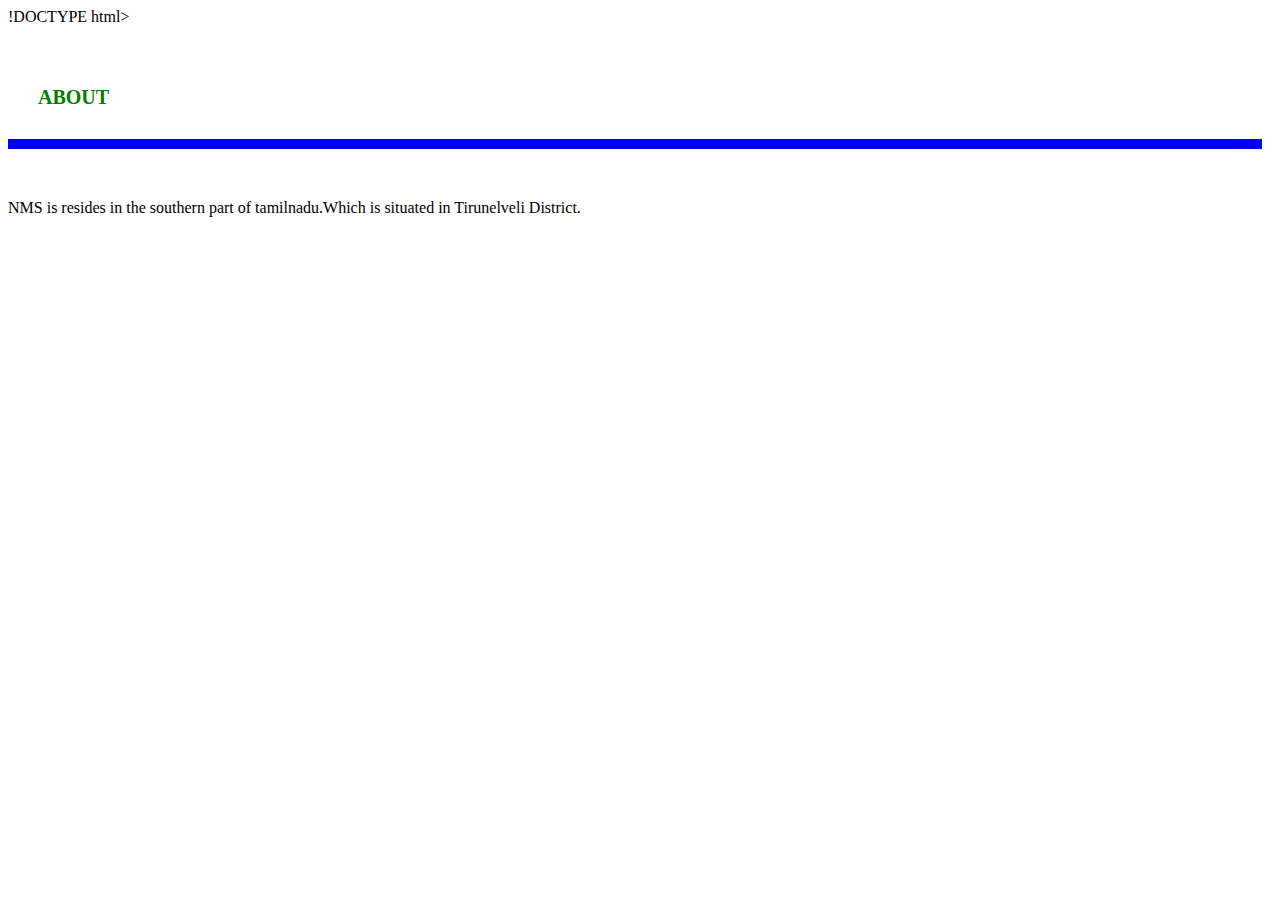
==== about.html @ 215db1ad "NMS first commit" ====
!DOCTYPE html>
<html>
<head>
	<meta charset="utf-8">
	<title>ABOUT</title>
	<link rel="stylesheet" type="text/css" href="omg.css">
</head>
<body>
	<h2>ABOUT</h2>
	<p>NMS is resides in the southern part of tamilnadu.Which is situated in Tirunelveli District.</p>
</body>
---- omg.css ----
.name
{
	font-size: 30px;
	font-family: arial;
	color:green;
	background:green;
	display:block;
	width: 1px;
	height: 1px;
	margin: 10px;
	border-bottom: 10px solid yellow;
	padding: 10px;
	

}
h2
{
	font-size: 20px;
	font-family: arial black;
	color:green;
	width: 30px 40px 0 10px;
	height: 50px 30px 10px 0;
	margin: 30px 10px 50px 0;
	padding: 30px;
	display:block;
	border-bottom: 10px solid blue;
}
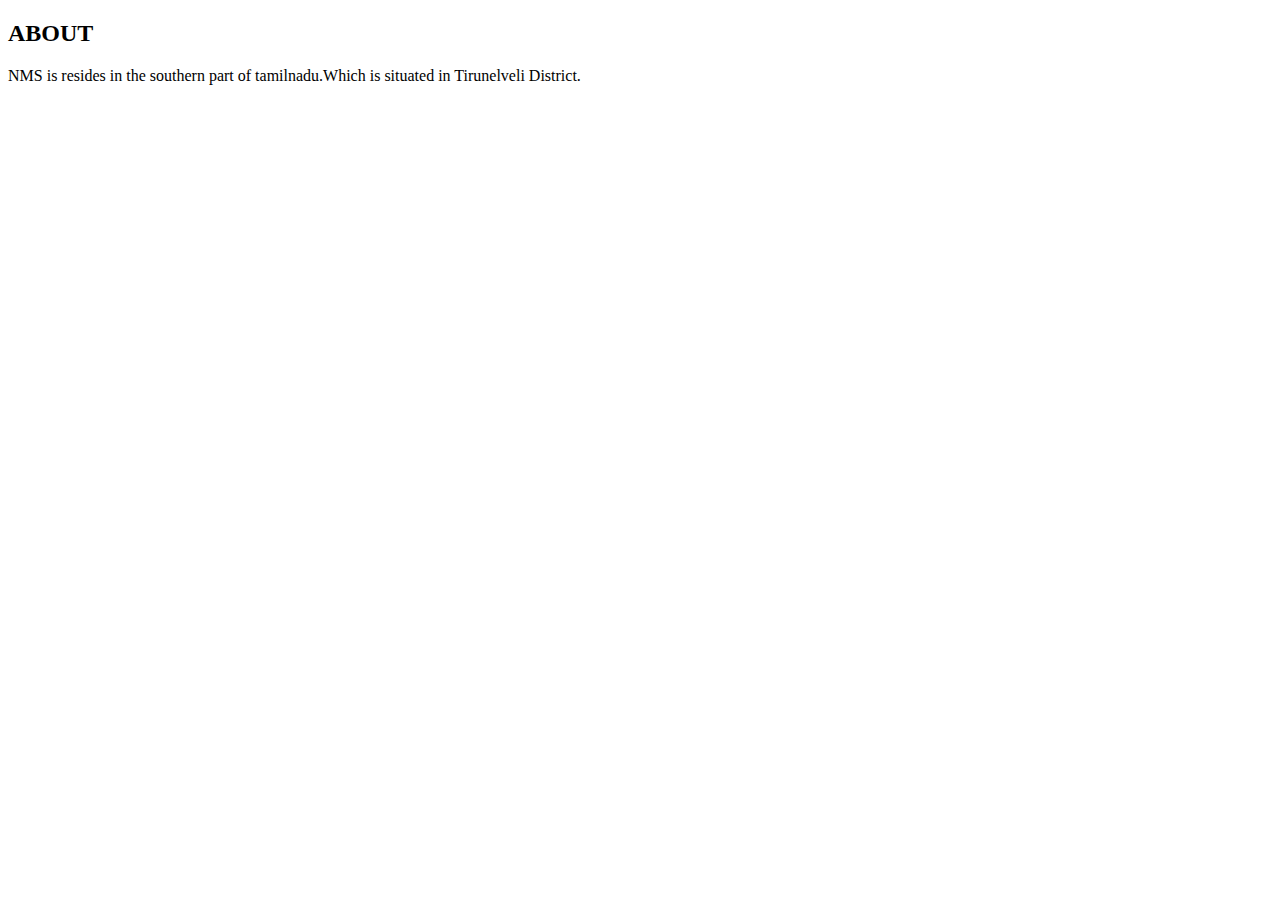
==== commit b5abd40b: "All commited" ====
--- a/about.html
+++ b/about.html
@@ -1,4 +1,4 @@
-!DOCTYPE html>
+<!DOCTYPE html>
 <html>
 <head>
 	<meta charset="utf-8">
@@ -8,4 +8,5 @@
 <body>
 	<h2>ABOUT</h2>
 	<p>NMS is resides in the southern part of tamilnadu.Which is situated in Tirunelveli District.</p>
-</body>	+</body>	
+</html>--- a/omg.css
+++ b/omg.css
@@ -1,19 +1,23 @@
 .name
 {
-	font-size: 30px;
-	font-family: arial;
-	color:green;
-	background:green;
-	display:block;
-	width: 1px;
-	height: 1px;
-	margin: 10px;
-	border-bottom: 10px solid yellow;
-	padding: 10px;
-	
+	width: 300px;
+	height: 50px;
+	margin-top: 10px;
+	margin-bottom: 10px;
+	margin-left: 10px;
+	margin-right: 10px;
+	display: inline-block;
+	border: 10px solid yellow;
+	padding-top: 10px;
+	padding-bottom: 10px;
+	padding-left: 30px;
+	padding-right: 10px;
+	border-top-right-radius: 5px;
+	border-bottom-color:blue;
+	float:left;
 
 }
-h2
+/*h2
 {
 	font-size: 20px;
 	font-family: arial black;
@@ -24,4 +28,83 @@
 	padding: 30px;
 	display:block;
 	border-bottom: 10px solid blue;
-}+}*/
+
+
+
+div {
+  /*border: 6px solid #949599;
+  height: 100px;
+  margin: 20px;
+  padding: 20px;
+  width: 400px;
+  border-top: 10px;
+  border-radius: 5px;*/
+  width: 300px;
+  height: 150px;
+  margin-left: 10px;
+  padding-left: 10px;
+  padding-right: 10px;
+  margin-right: 10px;
+  display:inline-block;
+  border: 10px solid green;
+  padding-bottom: 10px;
+  padding-top: 10px;
+  margin-top: 10px;
+  margin-bottom: 10px;
+  /*border-bottom-width: 10px solid blue;*/
+  border-radius: 5px 5px;	
+  border-right-color: yellow;
+ 
+}
+.container
+{
+	display: inline-block;
+  	margin: 0 1.5%;
+  	width: 30%;
+  	float: right;
+}
+.foot
+{
+	clear: both;
+	border-bottom:5px solid blue;
+	display: inline-block;
+	
+	}
+.col-1-3 
+{
+	width: 33.33%;
+	float: right;
+}
+.col-3-3 
+{
+  width: 66.66%;
+  float: left;
+  position:relative;
+}
+.col-1-3,
+.col-3-3 
+{
+  display: inline-block;
+  vertical-align: top;
+
+}
+.grid,
+.col-1-3,
+.col-3-3 
+{
+  padding-left: 15px;
+  padding-right: 15px;
+
+}
+.container,
+.grid 
+{
+  margin: 0 auto;
+  width: 960px;
+}
+.container 
+{
+  padding-left: 30px;
+  padding-right: 30px;
+}
